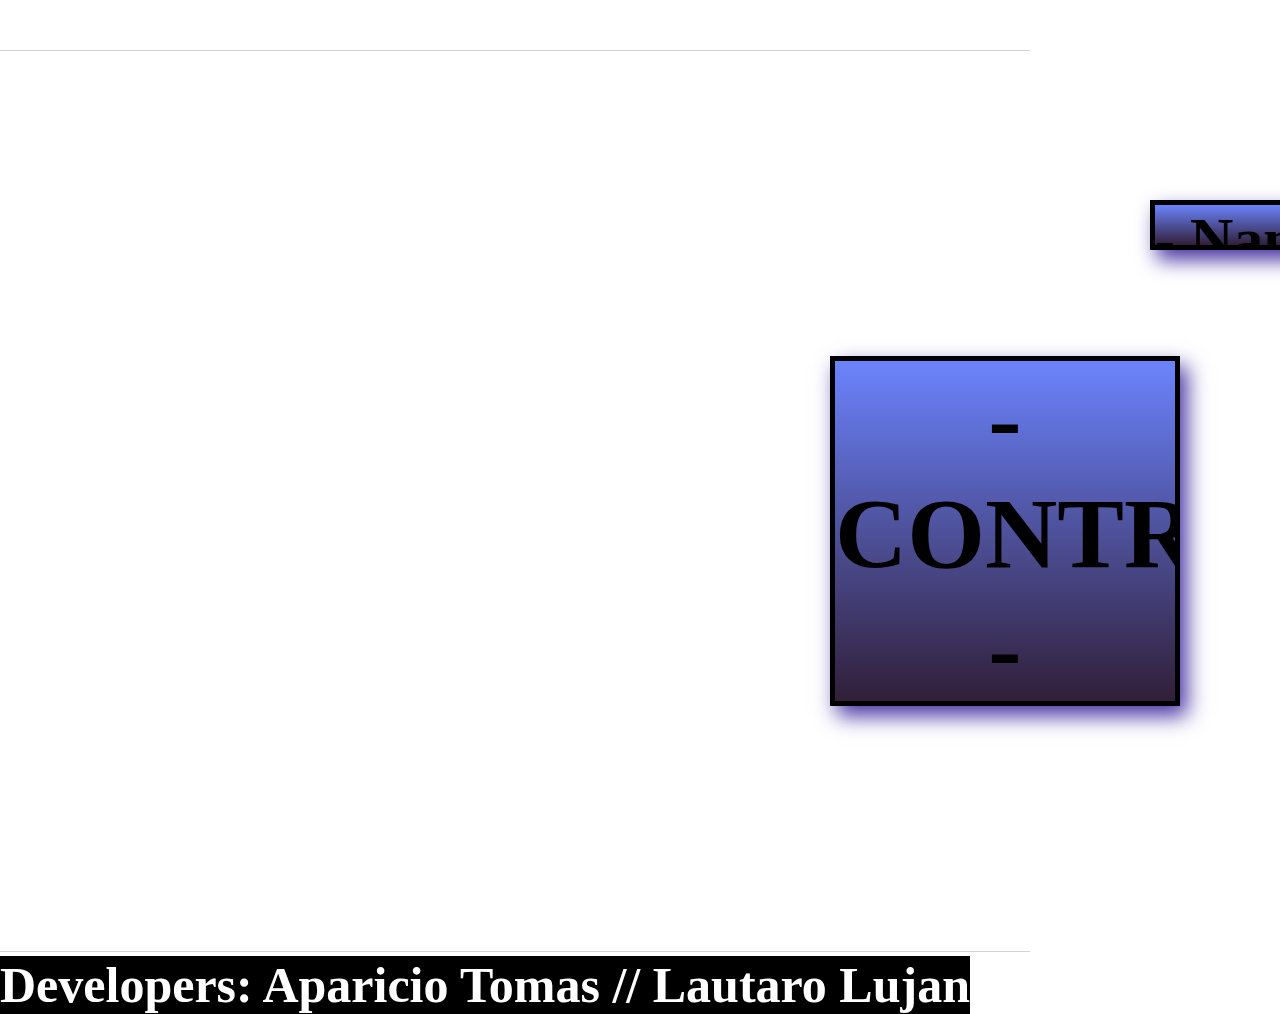
==== game.html @ 3fde2f44 "Se realizaron errores x2" ====
<!DOCTYPE html>
<html lang="en">
<head>
    <meta charset="UTF-8">
    <title>Space Invader</title>
    <link rel="stylesheet" href="CSS/game.css" type="text/css">
</head>
<body>
<section class="banner" id="banner">
    <div class="caja2">
        <h2>- Name: Tomas</h2>
    </div>


    <div class="Caja">
        <div class="TituloCaja">
            <h1>- CONTROLS - </h1>
        </div>

        <div class="teclas">
            <img src="Imagenes/der.png" alt="tecla der" id="der">
            <img src="Imagenes/izq.png" alt="tecla izq" id="izq">
        </div>
        <div>
            <img src="Imagenes/espacio.png" alt="tecla esp" id="esp">
        </div>
    </div>

    <div class="juego">
        <canvas id="lienzoJuego" width="1300" height="900" style="border:1px solid #d3d3d3;">

        </canvas>
        <script>
            var lienzo = document.getElementById("lienzoJuego");
            var ctx = lienzo.getContext("2d");

            var miimagen = new Image();
            miimagen.src = "Imagenes/chiste.jpg";
            miimagen.onload = function () {
                ctx.drawImage(miimagen, 310, 50);
            }
        </script>
    </div>

</section>
</body>
<footer>
    <div class="bloquefooter">
        <h3 class="Nombres">Developers: Aparicio Tomas // Lautaro Lujan</h3>
    </div>
</footer>
</html>
---- CSS/game.css ----
* {
    overflow-y: hidden;
    margin: 0;
    padding: 0;
    box-sizing: border-box;
    font-family: "Game Over";
}

.banner {
    position: relative;
    width: 100%;
    min-height: 100vh;
    display: flex;
    background: url(../Imagenes/espacio.gif) no-repeat;
    justify-content: center;
    background-size: 1920px 950px;
    background-attachment: fixed;
}


.Caja {
    position: absolute;
    background: linear-gradient(to bottom, #6b83fd, #311f38);
    box-shadow: 7px 10px 20px #4834a3;
    width: 350px;
    height: 350px;
    margin-top: 150px;
    bottom: 250px;
    right: 100px;
    border: 5px #000000 solid;
}

.Caja h1 {
    text-align: center;
    font-size: 100px;


}

#der {
    position: relative;
    width: 75px;
    height: 75px;
    left: 175px;
    top: 5px;
    margin: 5px;
    border: 2px solid black;
}

#izq {
    position: relative;
    width: 75px;
    height: 75px;
    top: 5px;
    margin: 5px;
    border: 2px solid black;
}

#esp {
    position: relative;
    width: 250px;
    height: 75px;
    top: 5px;
    margin: 5px;
    border: 2px solid black;
    left: 45px;
}

footer {
    position: absolute;
    background-color: black;
    color: white;

}

footer h3 {

    font-size: 50px;

}

.banner .juego {
    position: relative;
    right: 250px;
    padding-top: 50px;
}

.caja2 {
    position: absolute;
    background: linear-gradient(to bottom, #6b83fd, #311f38);
    box-shadow: 7px 10px 20px #4834a3;
    height: 50px;
    width: 350px;
    color: black;
    margin-left: 1370px;
    margin-top: 200px;
    font-size: 40px;
    border: 5px #000000 solid;
}
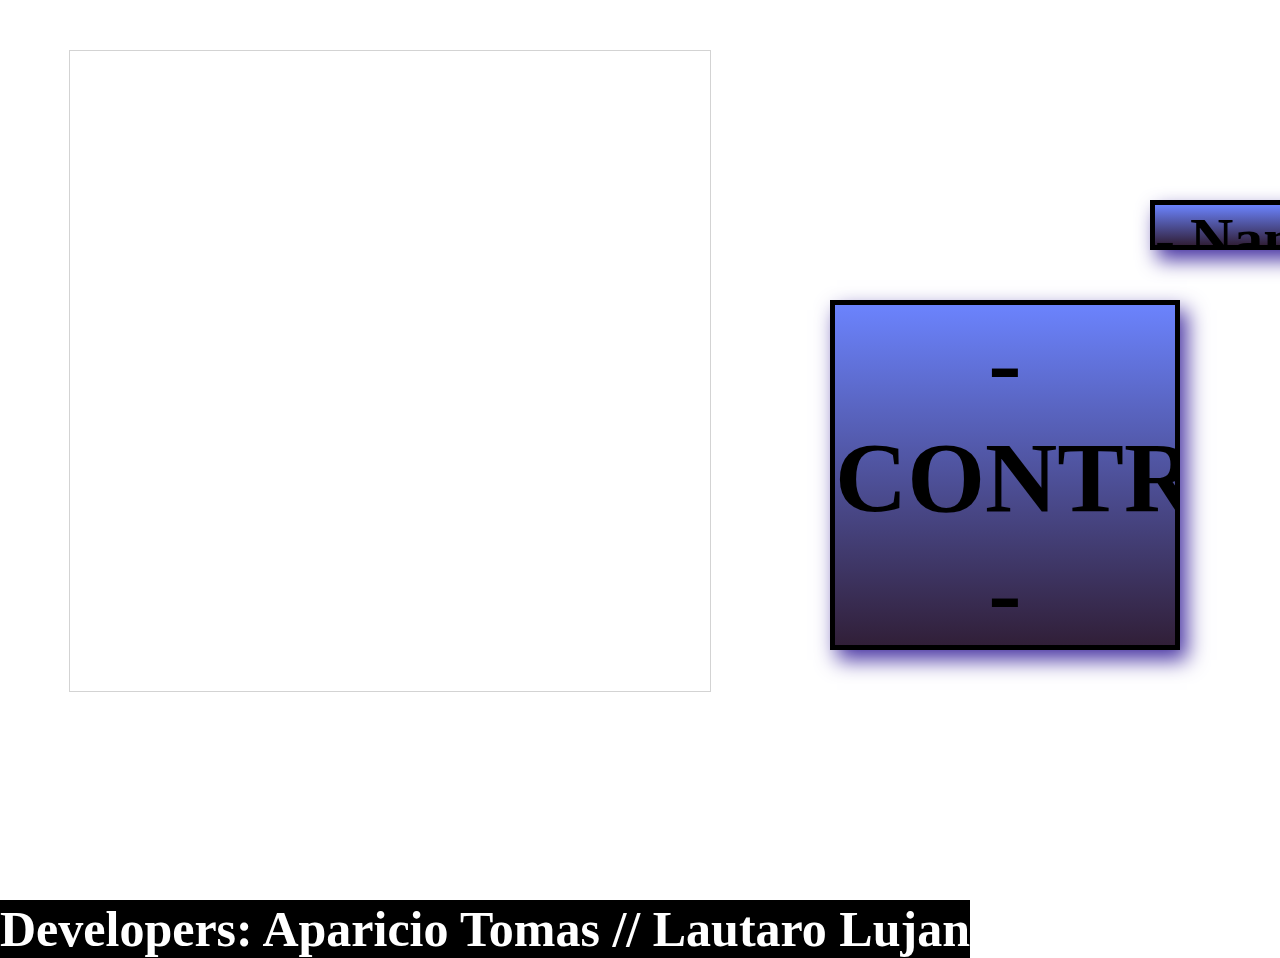
==== commit 3935aca4: "se relaizo el boton" ====
--- a/game.html
+++ b/game.html
@@ -4,11 +4,18 @@
     <meta charset="UTF-8">
     <title>Space Invader</title>
     <link rel="stylesheet" href="CSS/game.css" type="text/css">
+    <link href="https://fonts.googleapis.com/css2?family=Press+Start+2P&display=swap" rel="stylesheet">
+    <link rel="shortcut icon" href="Imagenes/loguito.jpg">
+    <script type="text/javascript" src="juego.js"></script>
+    <script type="text/javascript" src="index.js"></script>
+    <link href='https://fonts.googleapis.com/css?family=Play:400,700' rel='stylesheet' type='text/css'>
+
+
 </head>
-<body>
+<body onload="ponerNom()">
 <section class="banner" id="banner">
     <div class="caja2">
-        <h2>- Name: Tomas</h2>
+        <h2>- Name: Lautaro</h2>
     </div>
 
 
@@ -27,18 +34,17 @@
     </div>
 
     <div class="juego">
-        <canvas id="lienzoJuego" width="1300" height="900" style="border:1px solid #d3d3d3;">
-
+        <canvas id="game-canvas" width="640" height="640" style="border:1px solid #d3d3d3;"></canvas>
         </canvas>
         <script>
-            var lienzo = document.getElementById("lienzoJuego");
+           /* var lienzo = document.getElementById("lienzoJuego");
             var ctx = lienzo.getContext("2d");
 
             var miimagen = new Image();
             miimagen.src = "Imagenes/chiste.jpg";
             miimagen.onload = function () {
                 ctx.drawImage(miimagen, 310, 50);
-            }
+            }*/
         </script>
     </div>
 
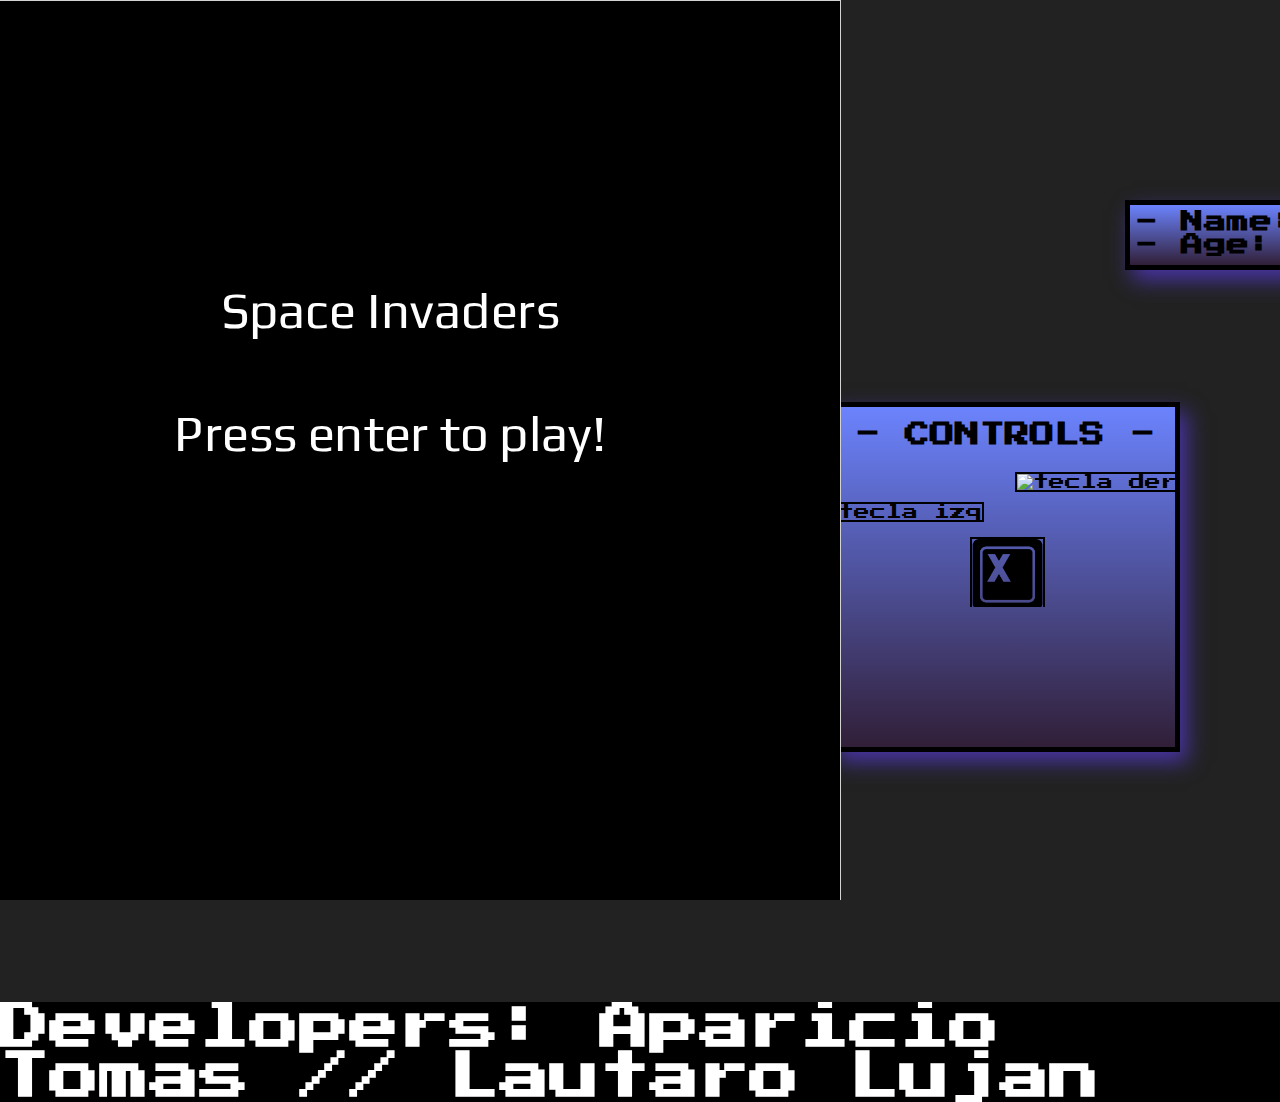
==== commit d43f07dc: "se agrego imagen y texto" ====
--- a/game.html
+++ b/game.html
@@ -7,15 +7,16 @@
     <link href="https://fonts.googleapis.com/css2?family=Press+Start+2P&display=swap" rel="stylesheet">
     <link rel="shortcut icon" href="Imagenes/loguito.jpg">
     <script type="text/javascript" src="juego.js"></script>
-    <script type="text/javascript" src="index.js"></script>
     <link href='https://fonts.googleapis.com/css?family=Play:400,700' rel='stylesheet' type='text/css'>
 
 
 </head>
-<body onload="ponerNom()">
+<body onload="J()">
 <section class="banner" id="banner">
     <div class="caja2">
-        <h2>- Name: Lautaro</h2>
+        <h2>- Name:<span id="Snombre" disabled> </span></h2>
+        <h2>- Age:<span id="Sage" disabled> </span></h2>
+
     </div>
 
 
@@ -29,7 +30,7 @@
             <img src="Imagenes/izq.png" alt="tecla izq" id="izq">
         </div>
         <div>
-            <img src="Imagenes/espacio.png" alt="tecla esp" id="esp">
+            <img src="Imagenes/x.png" alt="tecla esp" id="x">
         </div>
     </div>
 
@@ -37,14 +38,14 @@
         <canvas id="game-canvas" width="640" height="640" style="border:1px solid #d3d3d3;"></canvas>
         </canvas>
         <script>
-           /* var lienzo = document.getElementById("lienzoJuego");
-            var ctx = lienzo.getContext("2d");
+            /* var lienzo = document.getElementById("lienzoJuego");
+             var ctx = lienzo.getContext("2d");
 
-            var miimagen = new Image();
-            miimagen.src = "Imagenes/chiste.jpg";
-            miimagen.onload = function () {
-                ctx.drawImage(miimagen, 310, 50);
-            }*/
+             var miimagen = new Image();
+             miimagen.src = "Imagenes/chiste.jpg";
+             miimagen.onload = function () {
+                 ctx.drawImage(miimagen, 310, 50);
+             }*/
         </script>
     </div>
 
--- a/CSS/game.css
+++ b/CSS/game.css
@@ -3,9 +3,33 @@
     margin: 0;
     padding: 0;
     box-sizing: border-box;
-    font-family: "Game Over";
+    font-family: 'Press Start 2P', cursive;
 }
 
+body, html{
+    background-color: #222;
+    width: 100%;
+    height: 100%;
+    overflow: hidden;
+  }
+  
+  canvas {
+   
+    margin: auto;
+    position :relative;
+    top: 0;
+    left: 0;
+    right: 0;
+    bottom: 0;
+    margin-bottom: 100px;
+    
+
+    
+    image-rendering: optimizeSpeed;
+    image-rendering: -moz-crisp-edges;
+    image-rendering: -webkit-optimize-contrast;
+    image-rendering: optimize-contrast
+  }
 .banner {
     position: relative;
     width: 100%;
@@ -32,7 +56,8 @@
 
 .Caja h1 {
     text-align: center;
-    font-size: 100px;
+    font-size: 25px;
+    padding: 15px;
 
 
 }
@@ -54,16 +79,17 @@
     top: 5px;
     margin: 5px;
     border: 2px solid black;
+    right: 20px;
 }
 
-#esp {
+#x {
     position: relative;
-    width: 250px;
+    width: 75px;
     height: 75px;
-    top: 5px;
+    top:    10px;
     margin: 5px;
     border: 2px solid black;
-    left: 45px;
+    left: 130px;
 }
 
 footer {
@@ -82,18 +108,19 @@
 .banner .juego {
     position: relative;
     right: 250px;
-    padding-top: 50px;
+    padding-top: 0px;
 }
 
 .caja2 {
     position: absolute;
     background: linear-gradient(to bottom, #6b83fd, #311f38);
     box-shadow: 7px 10px 20px #4834a3;
-    height: 50px;
-    width: 350px;
+    height: 70px;
+    width: 400px;
     color: black;
     margin-left: 1370px;
     margin-top: 200px;
-    font-size: 40px;
+    font-size: 15px;
+    padding: 5px;
     border: 5px #000000 solid;
-}+}
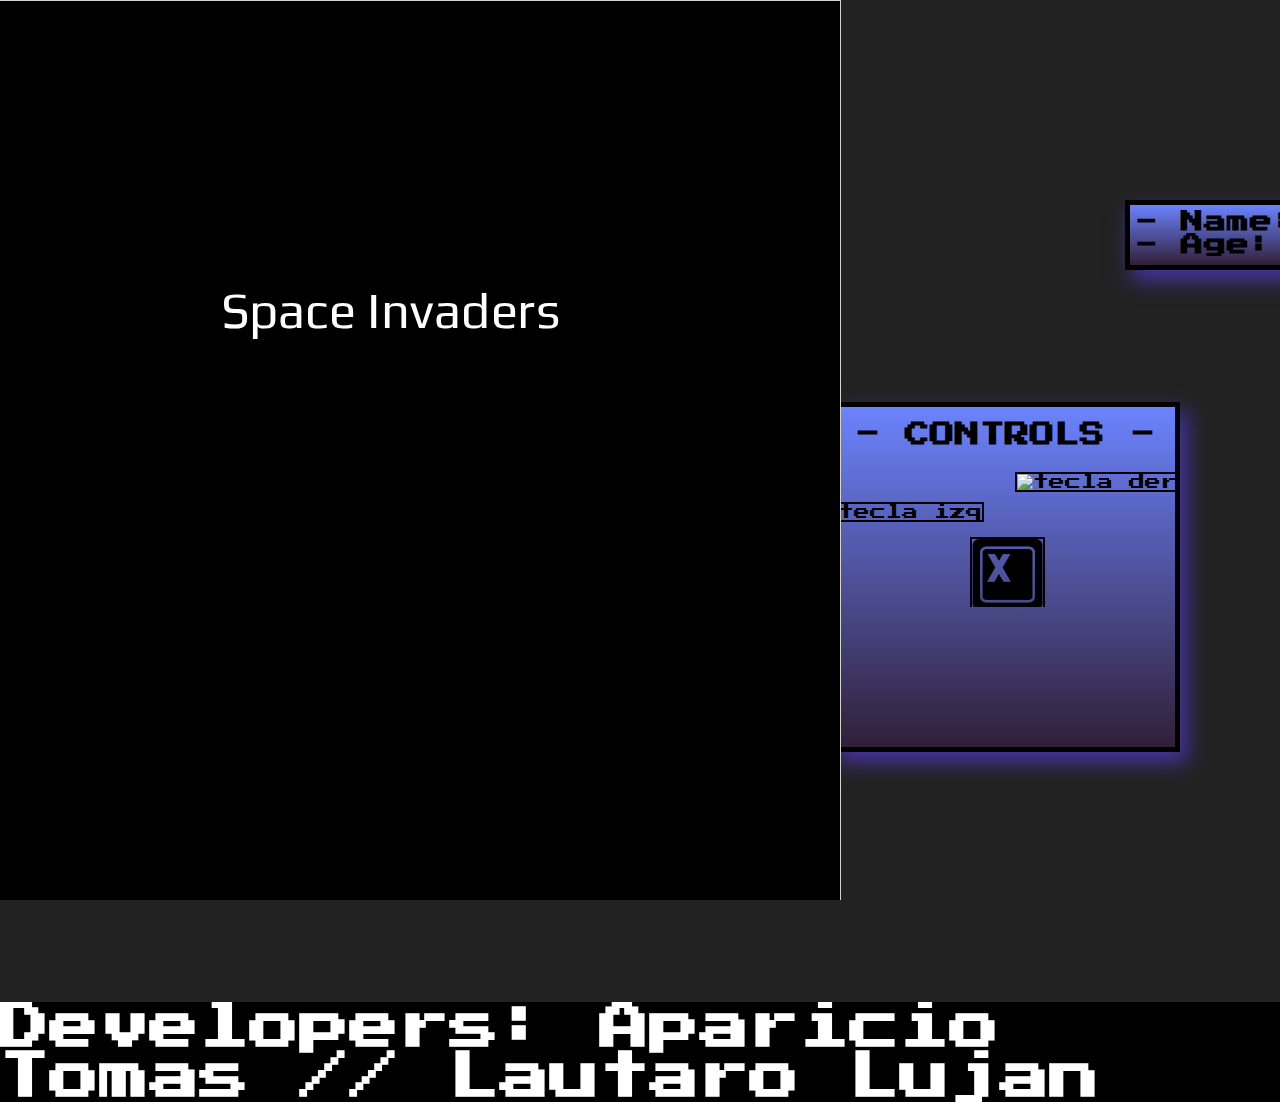
==== commit 92fd4194: "se identaron los codigos" ====
--- a/game.html
+++ b/game.html
@@ -9,7 +9,6 @@
     <script type="text/javascript" src="juego.js"></script>
     <link href='https://fonts.googleapis.com/css?family=Play:400,700' rel='stylesheet' type='text/css'>
 
-
 </head>
 <body onload="J()">
 <section class="banner" id="banner">
@@ -18,7 +17,6 @@
         <h2>- Age:<span id="Sage" disabled> </span></h2>
 
     </div>
-
 
     <div class="Caja">
         <div class="TituloCaja">
--- a/CSS/game.css
+++ b/CSS/game.css
@@ -6,30 +6,27 @@
     font-family: 'Press Start 2P', cursive;
 }
 
-body, html{
+body, html {
     background-color: #222;
     width: 100%;
     height: 100%;
     overflow: hidden;
-  }
-  
-  canvas {
-   
+}
+
+canvas {
     margin: auto;
-    position :relative;
+    position: relative;
     top: 0;
     left: 0;
     right: 0;
     bottom: 0;
     margin-bottom: 100px;
-    
-
-    
     image-rendering: optimizeSpeed;
     image-rendering: -moz-crisp-edges;
     image-rendering: -webkit-optimize-contrast;
     image-rendering: optimize-contrast
-  }
+}
+
 .banner {
     position: relative;
     width: 100%;
@@ -40,7 +37,6 @@
     background-size: 1920px 950px;
     background-attachment: fixed;
 }
-
 
 .Caja {
     position: absolute;
@@ -58,8 +54,6 @@
     text-align: center;
     font-size: 25px;
     padding: 15px;
-
-
 }
 
 #der {
@@ -86,7 +80,7 @@
     position: relative;
     width: 75px;
     height: 75px;
-    top:    10px;
+    top: 10px;
     margin: 5px;
     border: 2px solid black;
     left: 130px;
@@ -96,13 +90,10 @@
     position: absolute;
     background-color: black;
     color: white;
-
 }
 
 footer h3 {
-
     font-size: 50px;
-
 }
 
 .banner .juego {
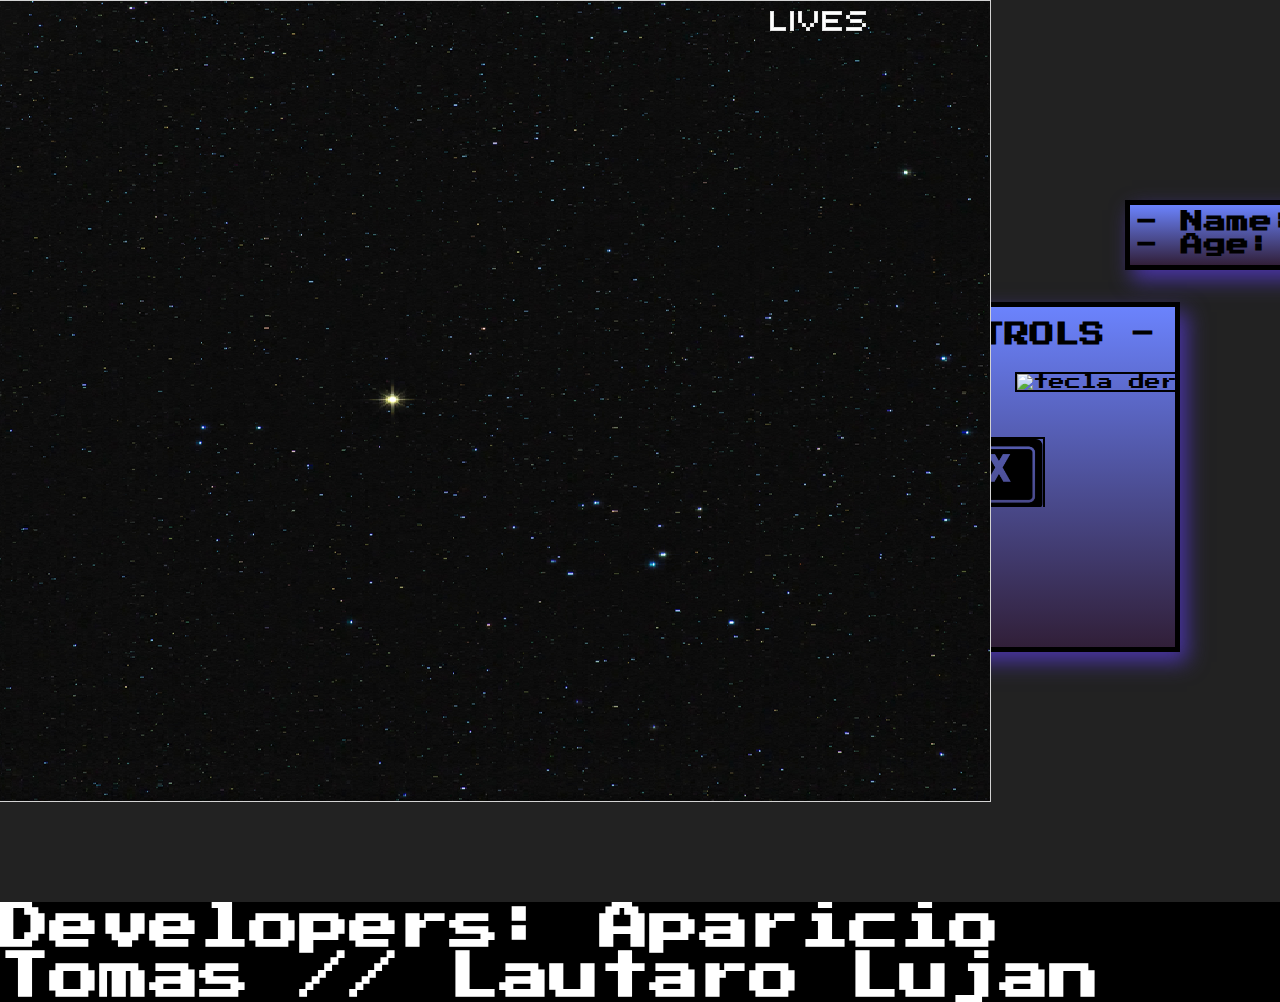
==== commit 814ed3cd: "final fondo" ====
--- a/game.html
+++ b/game.html
@@ -9,14 +9,16 @@
     <script type="text/javascript" src="juego.js"></script>
     <link href='https://fonts.googleapis.com/css?family=Play:400,700' rel='stylesheet' type='text/css'>
 
+
 </head>
-<body onload="J()">
+<body onload="DibujarFondo(); J();">
 <section class="banner" id="banner">
     <div class="caja2">
         <h2>- Name:<span id="Snombre" disabled> </span></h2>
         <h2>- Age:<span id="Sage" disabled> </span></h2>
 
     </div>
+
 
     <div class="Caja">
         <div class="TituloCaja">
@@ -33,18 +35,10 @@
     </div>
 
     <div class="juego">
-        <canvas id="game-canvas" width="640" height="640" style="border:1px solid #d3d3d3;"></canvas>
+        <canvas id="game-canvas" width="1200" height="800" style="border:1px solid #d3d3d3;"></canvas>
+
         </canvas>
-        <script>
-            /* var lienzo = document.getElementById("lienzoJuego");
-             var ctx = lienzo.getContext("2d");
 
-             var miimagen = new Image();
-             miimagen.src = "Imagenes/chiste.jpg";
-             miimagen.onload = function () {
-                 ctx.drawImage(miimagen, 310, 50);
-             }*/
-        </script>
     </div>
 
 </section>
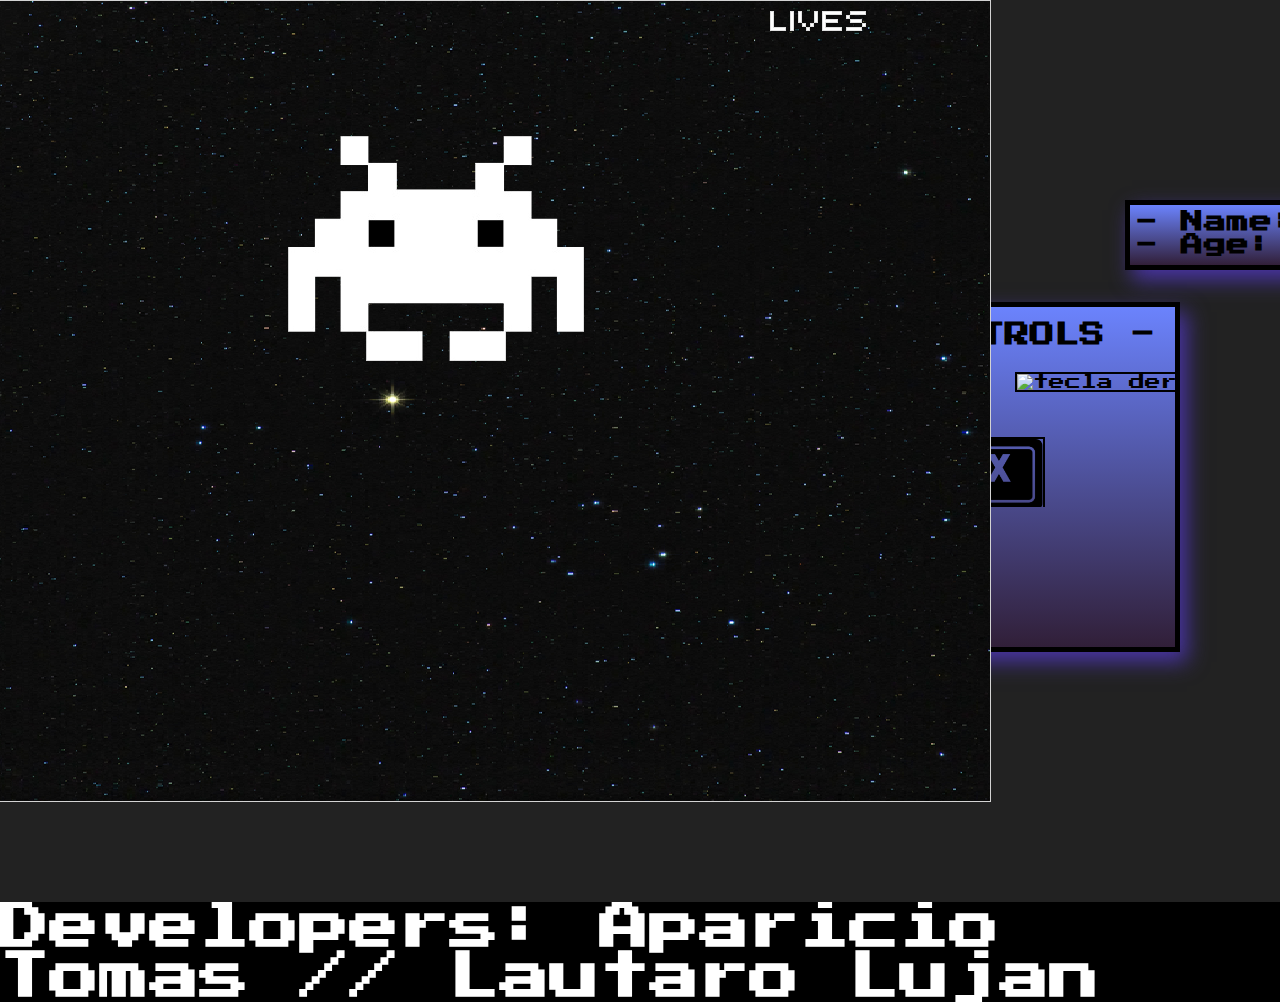
==== commit 1c150a92: "se agrego invasor" ====
--- a/game.html
+++ b/game.html
@@ -9,16 +9,14 @@
     <script type="text/javascript" src="juego.js"></script>
     <link href='https://fonts.googleapis.com/css?family=Play:400,700' rel='stylesheet' type='text/css'>
 
-
 </head>
-<body onload="DibujarFondo(); J();">
+<body onload=" armarPantalla(); J();">
 <section class="banner" id="banner">
     <div class="caja2">
         <h2>- Name:<span id="Snombre" disabled> </span></h2>
         <h2>- Age:<span id="Sage" disabled> </span></h2>
 
     </div>
-
 
     <div class="Caja">
         <div class="TituloCaja">
@@ -35,13 +33,11 @@
     </div>
 
     <div class="juego">
+
         <canvas id="game-canvas" width="1200" height="800" style="border:1px solid #d3d3d3;"></canvas>
+    </div>
+</section>
 
-        </canvas>
-
-    </div>
-
-</section>
 </body>
 <footer>
     <div class="bloquefooter">
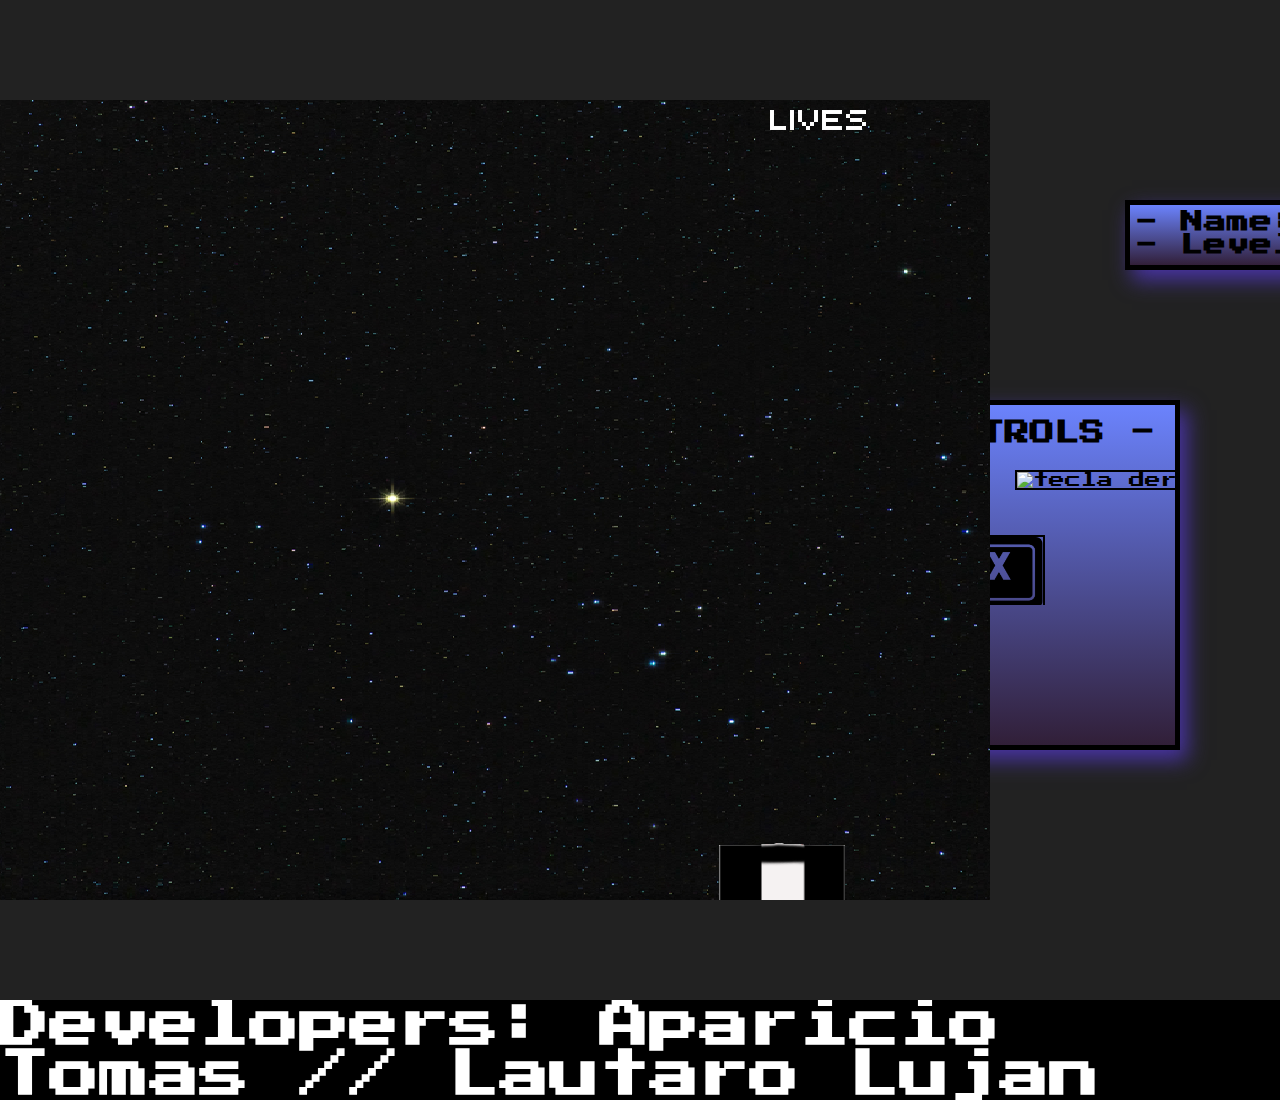
==== commit 08e88f63: "se realizo comentarios" ====
--- a/game.html
+++ b/game.html
@@ -6,23 +6,18 @@
     <link rel="stylesheet" href="CSS/game.css" type="text/css">
     <link href="https://fonts.googleapis.com/css2?family=Press+Start+2P&display=swap" rel="stylesheet">
     <link rel="shortcut icon" href="Imagenes/loguito.jpg">
-    <script type="text/javascript" src="juego.js"></script>
     <link href='https://fonts.googleapis.com/css?family=Play:400,700' rel='stylesheet' type='text/css'>
-
 </head>
 <body onload=" armarPantalla(); J();">
 <section class="banner" id="banner">
     <div class="caja2">
         <h2>- Name:<span id="Snombre" disabled> </span></h2>
-        <h2>- Age:<span id="Sage" disabled> </span></h2>
-
+        <h2>- Level:<span id="Sdifi" disabled> </span></h2>
     </div>
-
     <div class="Caja">
         <div class="TituloCaja">
             <h1>- CONTROLS - </h1>
         </div>
-
         <div class="teclas">
             <img src="Imagenes/der.png" alt="tecla der" id="der">
             <img src="Imagenes/izq.png" alt="tecla izq" id="izq">
@@ -31,17 +26,15 @@
             <img src="Imagenes/x.png" alt="tecla esp" id="x">
         </div>
     </div>
-
     <div class="juego">
-
-        <canvas id="game-canvas" width="1200" height="800" style="border:1px solid #d3d3d3;"></canvas>
+        <canvas id="game-canvas" width="1200" height="800"></canvas>
     </div>
 </section>
-
-</body>
 <footer>
     <div class="bloquefooter">
         <h3 class="Nombres">Developers: Aparicio Tomas // Lautaro Lujan</h3>
     </div>
 </footer>
+<script type="text/javascript" src="juego.js"></script>
+</body>
 </html>--- a/CSS/game.css
+++ b/CSS/game.css
@@ -21,10 +21,8 @@
     right: 0;
     bottom: 0;
     margin-bottom: 100px;
-    image-rendering: optimizeSpeed;
-    image-rendering: -moz-crisp-edges;
-    image-rendering: -webkit-optimize-contrast;
-    image-rendering: optimize-contrast
+    margin-top: 100px;
+
 }
 
 .banner {
@@ -99,7 +97,7 @@
 .banner .juego {
     position: relative;
     right: 250px;
-    padding-top: 0px;
+    padding-top: 0;
 }
 
 .caja2 {
@@ -114,4 +112,4 @@
     font-size: 15px;
     padding: 5px;
     border: 5px #000000 solid;
-}
+}